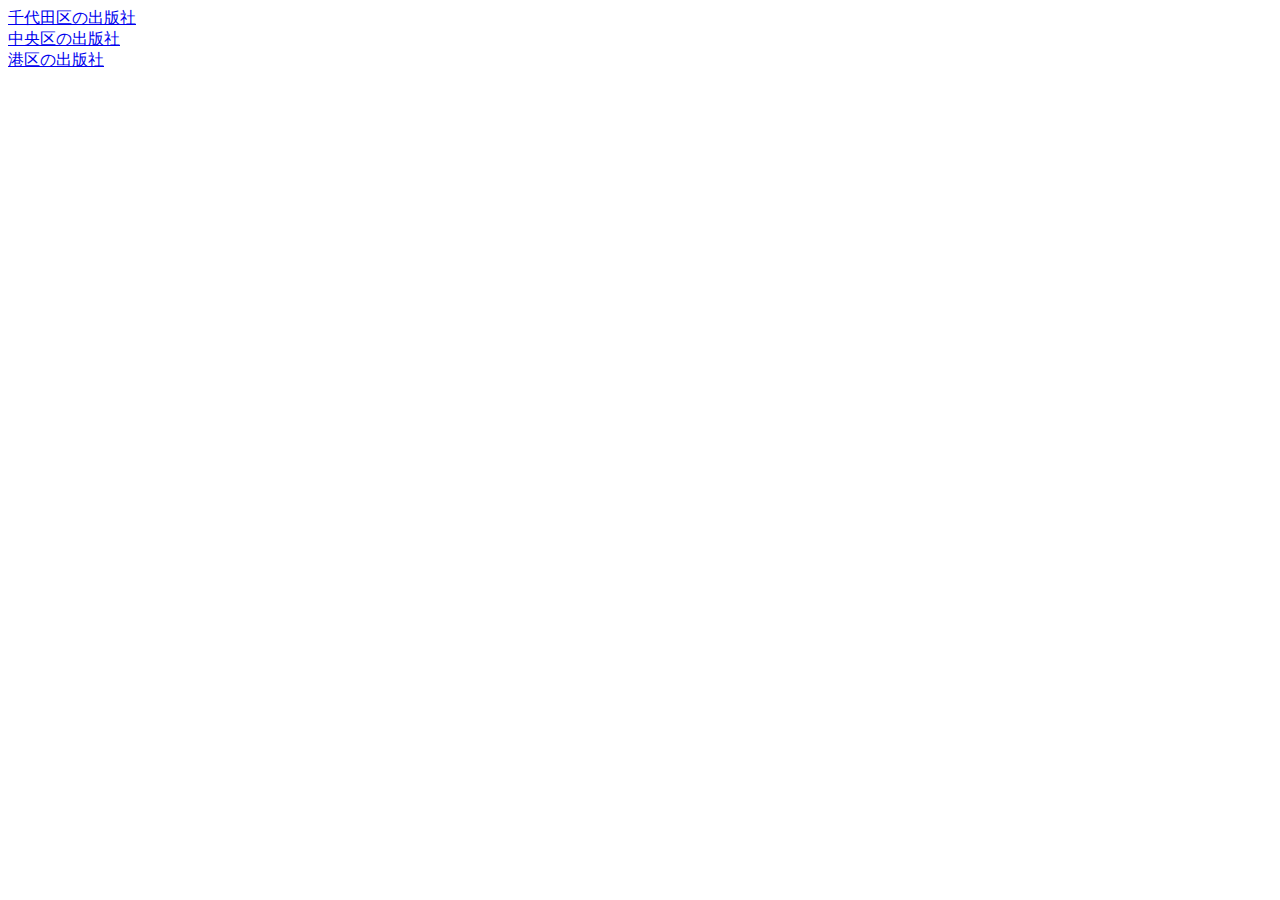
==== index.html @ d8633efe "GitHub Pagesで静的ページを公開" ====
<!DOCTYPE html>
<html lang="en">
  <head>
    <meta charset="utf-8">
    <title>東京の出版社</title>
    <link rel="stylesheet" href="/static/css/style.css">
  </head>
  <body>
    
        <div>
          <a href="/maps/chiyoda_tokyo_publisher.html">千代田区の出版社</a>
        </div>
    
        <div>
          <a href="/maps/chuo_tokyo_publisher.html">中央区の出版社</a>
        </div>
    
        <div>
          <a href="/maps/minato_tokyo_publisher.html">港区の出版社</a>
        </div>
    
    <!-- <div>
      <a href="/maps/maplibre.html">Maplibre</a>
    </div> -->
  </body>
</html>
---- static/css/style.css ----
main, body {
    width: 100%;
    height: 100%;
}

.geolonia {
    width: 1920px;
    height: 1080px;
}

/*#wide-map {*/
/*    width: 7680px;*/
/*    height: 4320px;*/
/*}*/
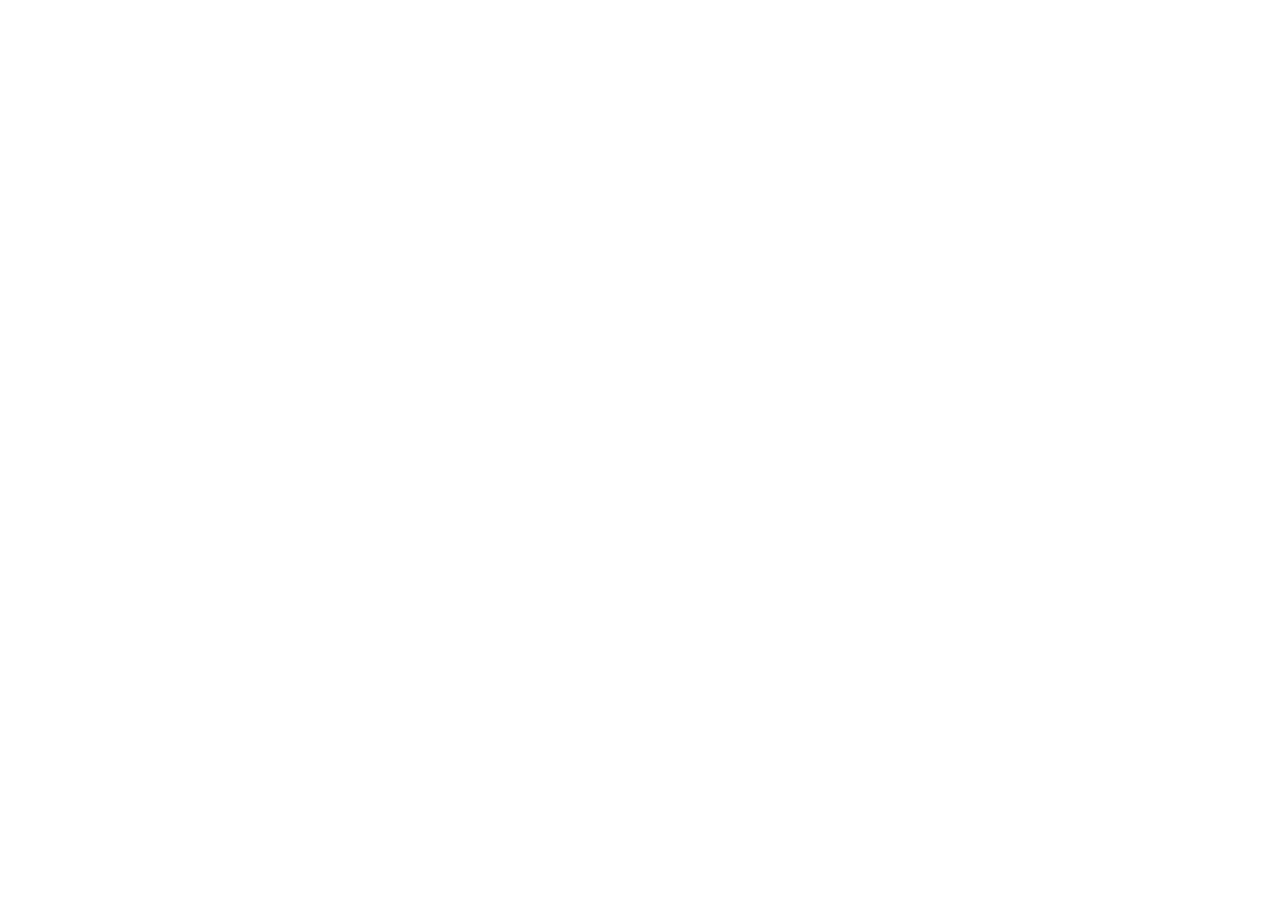
==== commit 34962253: "maplibre geojsonの表示" ====
--- a/index.html
+++ b/index.html
@@ -1,27 +1,25 @@
-
 <!DOCTYPE html>
-<html lang="en">
+<html lang="ja">
   <head>
     <meta charset="utf-8">
-    <title>東京の出版社</title>
+    <!-- <title>世田谷区立小学校</title> -->
+    <title>世田谷区立中学校</title>
     <link rel="stylesheet" href="/static/css/style.css">
   </head>
   <body>
-    
-        <div>
-          <a href="/maps/chiyoda_tokyo_publisher.html">千代田区の出版社</a>
-        </div>
-    
-        <div>
-          <a href="/maps/chuo_tokyo_publisher.html">中央区の出版社</a>
-        </div>
-    
-        <div>
-          <a href="/maps/minato_tokyo_publisher.html">港区の出版社</a>
-        </div>
-    
-    <!-- <div>
-      <a href="/maps/maplibre.html">Maplibre</a>
-    </div> -->
+    <!-- <div
+      class="geolonia"
+      data-geojson="/static/json/R2-kuritu-syou.geojson"
+      data-cluster="off"
+      data-fullscreen-control="on"
+    ></div> -->
+    <div
+      class="geolonia"
+      data-geojson="/static/json/H27-kuritu_tyuugattukou.geojson"
+      data-cluster="off"
+      data-fullscreen-control="on"
+    ></div>
+
+    <script type="text/javascript" src="https://cdn.geolonia.com/v1/embed?geolonia-api-key=YOUR-API-KEY"></script>
   </body>
 </html>--- a/static/css/style.css
+++ b/static/css/style.css
@@ -1,9 +1,14 @@
-main, body {
+html, body {
     width: 100%;
     height: 100%;
 }
 
 .geolonia {
+    width: 100%;
+    height: 100%;
+}
+
+#map {
     width: 1920px;
     height: 1080px;
 }
